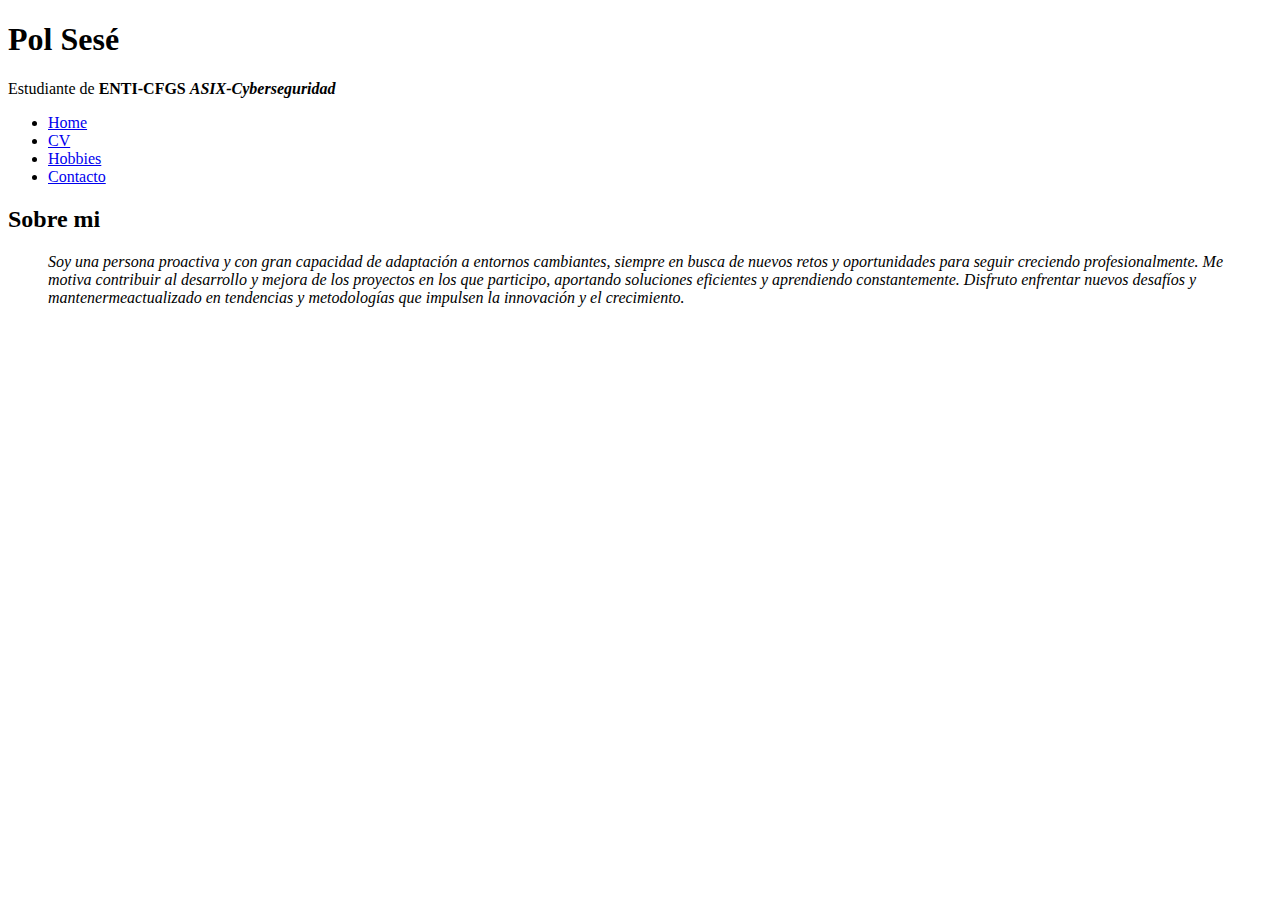
==== index.html @ 4324e01e "Add files via upload" ====
<!DOCTYPE html>
<html>
	<head>
		<title>Mi página personal</title>
		</title>
	</head>
	<body>
		<header>
		<h1>Pol Sesé</h1>
		<p>Estudiante de <strong>ENTI-CFGS</strong>
			<strong><em>ASIX-Cyberseguridad</em></strong></p>
			
		<nav>
			<ul>
				<li><a href="index.html">Home</a></li>
				<li><a href="cv.html">CV</a></li>
				<li><a href="hobbies.html">Hobbies</a></li>
				<li><a href="contacto.html">Contacto</a></li>
			</ul>
		</nav>
		</header>
		<main>
			
		<h2>Sobre mi</h2>
		<blockquote>
			<p><em>Soy una persona proactiva y con gran capacidad de adaptación a entornos cambiantes, siempre en busca de nuevos retos y oportunidades para seguir creciendo profesionalmente. Me motiva contribuir al desarrollo y mejora de los proyectos en los que participo, aportando soluciones eficientes y aprendiendo constantemente. Disfruto enfrentar nuevos desafíos y mantenermeactualizado en tendencias y metodologías que impulsen la innovación y el crecimiento.</em></p>
		</blockquote>
	</body>

</html>
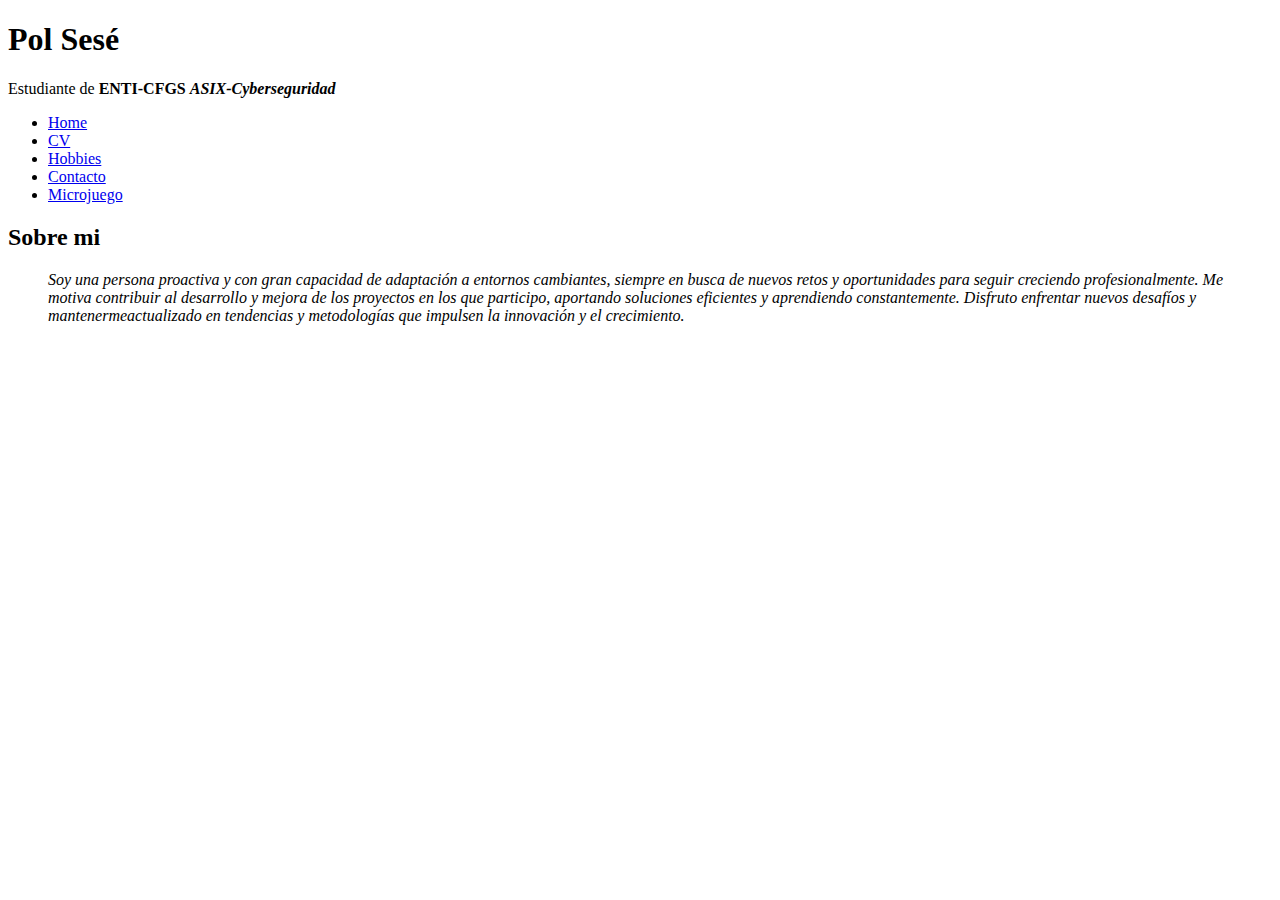
==== commit 606a5653: "Add files via upload" ====
--- a/index.html
+++ b/index.html
@@ -17,6 +17,7 @@
 				<li><a href="cv.html">CV</a></li>
 				<li><a href="hobbies.html">Hobbies</a></li>
 				<li><a href="contacto.html">Contacto</a></li>
+				<li><a href="microjuego.html">Microjuego</a></li>
 			</ul>
 		</nav>
 		</header>
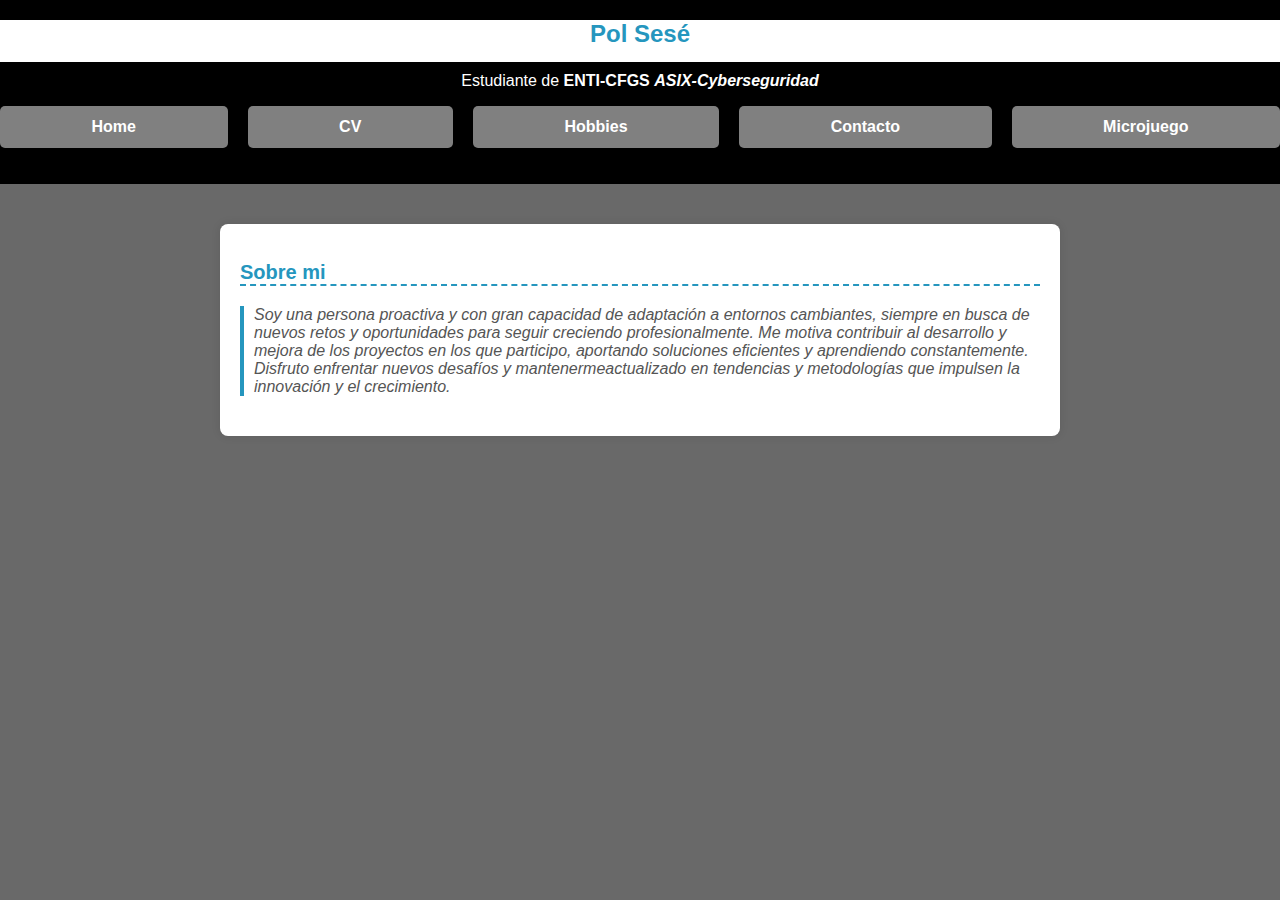
==== commit aa0f1613: "Add files via upload" ====
--- a/index.html
+++ b/index.html
@@ -3,7 +3,7 @@
 <html>
 	<head>
 		<title>Mi página personal</title>
-		</title>
+			<link rel="stylesheet" href="estilo.css" />
 	</head>
 	<body>
 		<header>
--- a/estilo.css
+++ b/estilo.css
@@ -0,0 +1,133 @@
+body {
+    margin: 0;
+    padding: 0;
+    background-color: #696969;
+    font-family: "Arial", sans-serif;
+    color: #333;
+}
+
+label {
+    display: block;
+    font-weight: bold;
+    margin-bottom: 5px;
+}
+
+header {
+    background-color: #000000;
+    color: white;
+    text-align: center;
+    padding: 20px 0;
+}
+
+header h1 {
+    font-size: 24px;
+    margin: 0;
+    padding-bottom: 10px;
+    border-bottom: 4px solid #FFFFFF;
+}
+
+header p {
+    font-size: 16px;
+    margin: 10px 0;
+}
+
+nav ul {
+    list-style: none;
+    padding: 0;
+    display: flex;
+    justify-content: center;
+    gap: 20px;
+}
+
+nav ul li {
+    flex-grow: 1;
+}
+
+nav ul a {
+    display: block;
+    padding: 12px 20px;
+    color: white;
+    text-decoration: none;
+    font-weight: bold;
+    border-radius: 5px;
+}
+
+nav ul a:hover {
+    background-color: #000000;
+    font-weight: bold;
+}
+
+h1, h2 {
+    color: #2596be;
+    font-family: sans-serif;
+}
+
+h1 {
+    font-size: 22px;
+    border-bottom: 4px dashed #000000;
+    padding-bottom: 10px;
+    background-color: #ffffff;
+    text-align: center;
+}
+
+h2 {
+    font-size: 20px;
+    border-bottom: 2px dashed #2596be;
+    margin-bottom: 15px;
+}
+
+main {
+    margin: 40px auto;
+    max-width: 800px;
+    padding: 20px;
+    background: white;
+    box-shadow: 0px 0px 10px rgba(0, 0, 0, 0.1);
+    border-radius: 8px;
+}
+
+blockquote {
+    font-style: italic;
+    color: #555;
+    border-left: 4px solid #2596be;
+    padding-left: 10px;
+    margin: 20px 0;
+}
+
+img {
+    width: 250px;
+    display: block;
+    margin: 0;
+}
+
+a {
+    color: green;
+    background-color: gray;
+    text-decoration: underline black;
+    padding: 3px;
+}
+footer {
+    display: flex;
+    flex-direction: row-reverse;
+    justify-content: space-between;
+    align-items: center;
+    padding: 16px 32px;
+    background-color: #2596be;
+    color: white;
+    margin-top: 40px;
+}
+
+footer nav ul {
+    list-style: none;
+    padding: 0;
+    display: flex;
+}
+
+footer nav ul a {
+    text-decoration: none;
+    color: #ffffff;
+}
+
+footer nav ul a:hover {
+    color: #FFFECB;
+    text-decoration: underline;
+}
